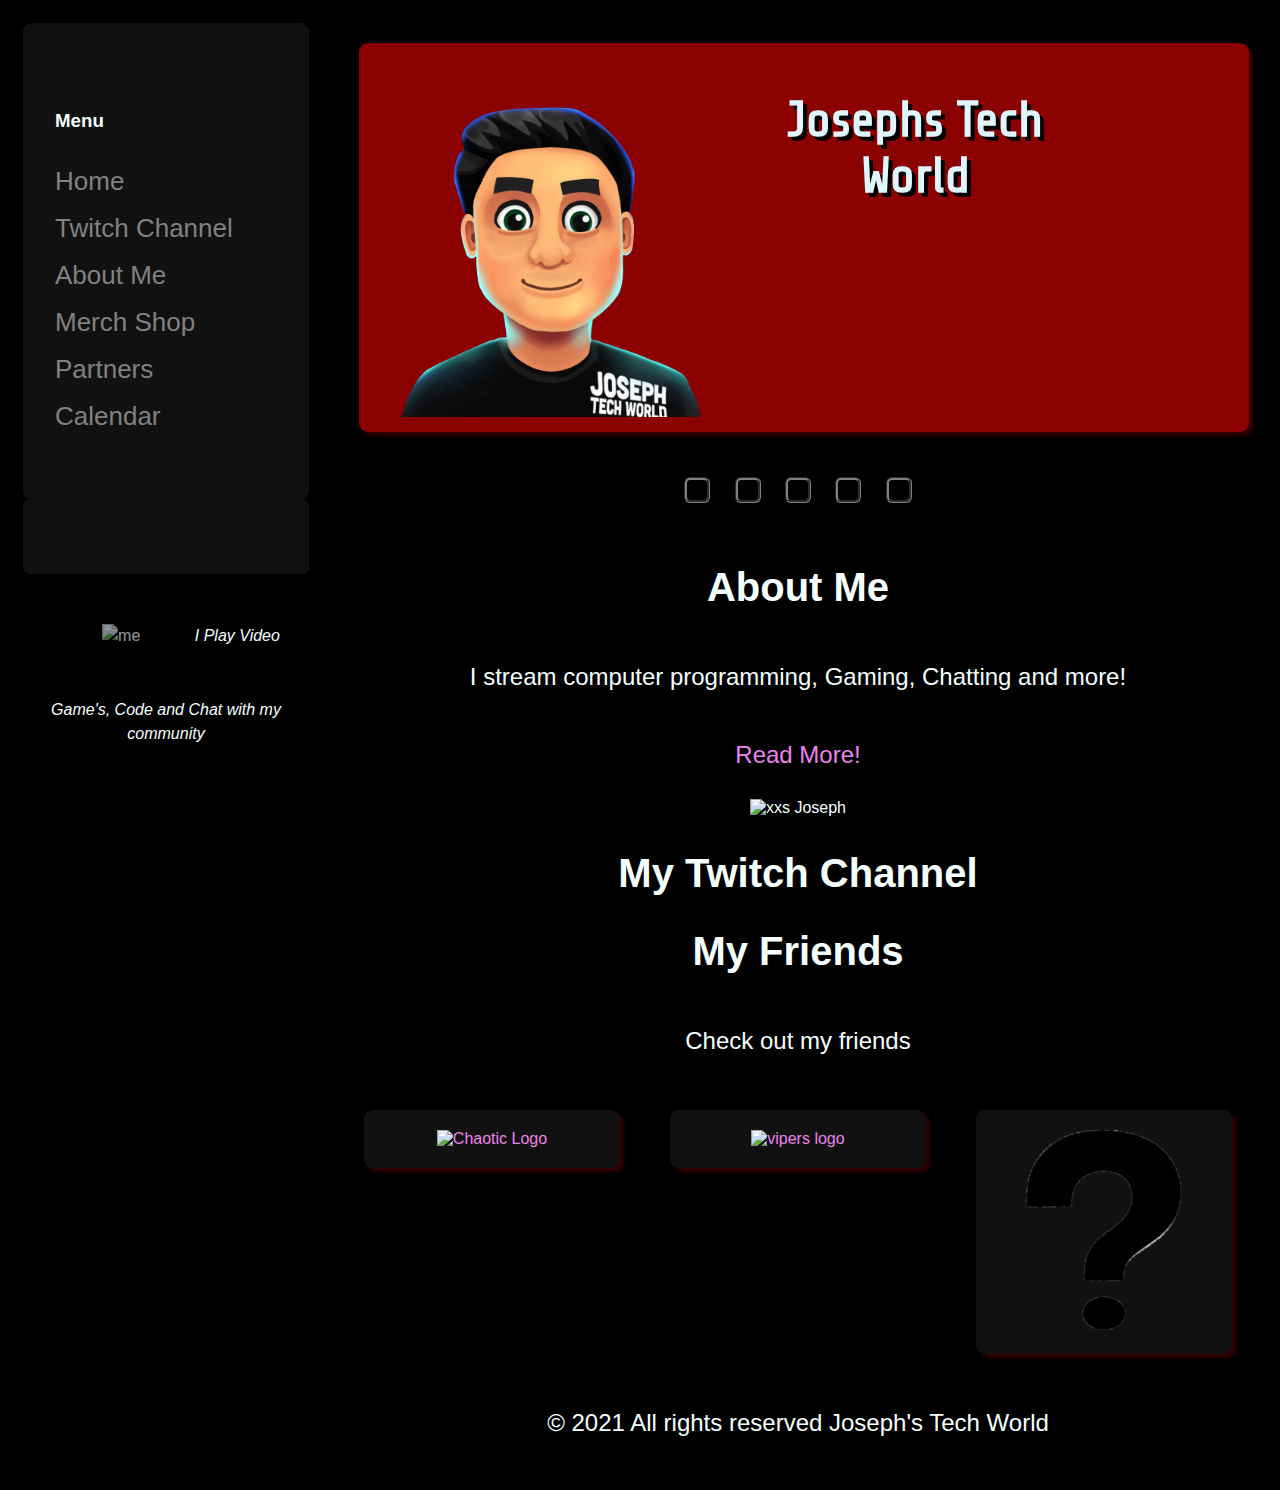
==== index.html @ 3f1616d2 "Update index.html" ====
<!DOCTYPE html>
<html>
<!-- Page Head: Contains information for the web browser to read -->
<head>
   <meta name='viewport' content='width=device-width, initial-scale=1.0'>
   <meta charset="UTF-8">
  <!-- Title: Max 50-60 character including spaces -->
  <title>Josephs Tech World | Official Site</title>
  <meta name="keywords" content="linux, open source, streamer, twitch, josephs tech world, linux streamer, open source streamer, twitch linux streamer">
  <!-- Page Description: Recommended length is 50–160 character -->
  <meta name="description" content="Joseph Stream's Games and other things!">
  <!-- CSS Links -->
  <!-- Our CSS File --><link rel='stylesheet' type='text/css' href='style.css'>
  <!-- Snow CSS File --><link href="snow.css" rel="stylesheet">
  <!-- Font Awesome Library --><link rel="stylesheet" href="https://use.fontawesome.com/releases/v5.2.0/css/all.css" integrity="sha384-hWVjflwFxL6sNzntih27bfxkr27PmbbK/iSvJ+a4+0owXq79v+lsFkW54bOGbiDQ" crossorigin="anonymous">
  <!-- Google Font Link-->  <link href="https://fonts.googleapis.com/css?family=Share+Tech&display=swap" rel="stylesheet">
  <link rel="shortcut icon" type="image/x-icon" href="/favicon.ico"/>
</head>
  <!-- Page Body: Contains information to display to site users and JavaScript -->
  <body>
    <!-- Row 1 -->
    <div class="row">
      <div id="menu" class="col-3">
        <!-- Side Navigation Container -->
        <div class="sidenav" id="sidenav">
          <!-- Side Navigation Heading -->
          <h3>Menu</h3>
          <!-- Side Navigation Links -->
          <a href="/index">Home</a>
          <a href="https://www.twitch.tv/josephstechworld" target="blank">Twitch Channel</a>
          <a href="/about">About Me</a>
          <a href="https://streamlabs.com/josephstechworld/merch" target="blank">Merch Shop</a>
          <a href="/partners">Partners</a>
          <a href="/calendar">Calendar</a>
        </div>
        <!-- Image Link Under the Sidebar (Desktop Only) -->
        <div class="side-images" align="center">
          <a href="https://streamlabs.com/josephstechworld/tip" target="blank"><img src="media/twitch-donations.gif" alt="" /></a>
        </div>
        <!-- Picture of me in the sidebar (Desktop Only) -->
        <div class="for-me" align="center">
            <img class="me" src="media/joseph-small.png" alt="me"/>
            <i>I Play Video Game's, Code and Chat with my community</i>
          </div>
      </div>
      <!-- Main Content Area-->
      <div id="main-content" class="col-9">
        <!-- Header Container -->
          <div class="row header">
            <div class="col-5">
              <!-- Mobile Hamburger Menu Icon (Mobile Only) -->
              <button onclick="mobileMenu" id="menu-link" class="mobile-menu"><i class="fas fa-bars"></i></button>
              <!-- Mobile Menu Container -->
              <div id="menu-display"></div>
              <!-- Top Logo -->
              <img class="logo" src="media/joseph-logo1.png" alt="Josephs Tech World Twitch Channel"/>
            </div>
            <div class="col-5">
              <!-- Main Page Heading -->
              <h1>Josephs Tech World </h1>
            </div>
           </div>
           <!-- Social Links Container -->
           <div class="row social" align="center">
              <a target = 'blank' href = 'https://www.twitch.tv/josephstechworld'><i class="fab fa-twitch"></i></a>
              <a target = 'blank' href = 'https://www.youtube.com/channel/UCculIoE8pk-HkGdLttf3H-w'><i class="fab fa-youtube"></i></a>
              <a target = 'blank' href='https://twitter.com/josephstech' ><i class="fab fa-twitter"></i></a>
              <a target = 'blank' href='https://www.instagram.com/josephstechworld'><i class='fab fa-instagram'></i></a>
              <a href="https://discord.gg/3kVEyzeX8T" target="blank"><i class="fab fa-discord"></i></a>
            </div>
            <!-- Section Heading-->
        <!--    <h2>Stream Schedule</h2>
            <div class="row" align="center">
              <div class="col-6">
                <div class="schedule">
                  <p>
                    Tuesdays <br>
                    12:00 - 4:00 PM EST <br>
                     17:00 - 21:00 UTC
                  </p>
                </div>
              </div>
              <div class="col-6">
                  <div class="schedule">
                    <p>
                      Thursdays<br>
                       12:00 - 4:00 PM EST <br>
                       17:00 - 21:00 UTC 
                    </p>
                  </div>
              </div>
            </div>  -->
         <!-- Snow -->
<style>
/* customizable snowflake styling */
.snowflake {
  color: #fff;
  font-size: 1em;
  font-family: Arial, sans-serif;
  text-shadow: 0 0 5px #000;
}

@-webkit-keyframes snowflakes-fall{0%{top:-10%}100%{top:100%}}@-webkit-keyframes snowflakes-shake{0%,100%{-webkit-transform:translateX(0);transform:translateX(0)}50%{-webkit-transform:translateX(80px);transform:translateX(80px)}}@keyframes snowflakes-fall{0%{top:-10%}100%{top:100%}}@keyframes snowflakes-shake{0%,100%{transform:translateX(0)}50%{transform:translateX(80px)}}.snowflake{position:fixed;top:-10%;z-index:9999;-webkit-user-select:none;-moz-user-select:none;-ms-user-select:none;user-select:none;cursor:default;-webkit-animation-name:snowflakes-fall,snowflakes-shake;-webkit-animation-duration:10s,3s;-webkit-animation-timing-function:linear,ease-in-out;-webkit-animation-iteration-count:infinite,infinite;-webkit-animation-play-state:running,running;animation-name:snowflakes-fall,snowflakes-shake;animation-duration:10s,3s;animation-timing-function:linear,ease-in-out;animation-iteration-count:infinite,infinite;animation-play-state:running,running}.snowflake:nth-of-type(0){left:1%;-webkit-animation-delay:0s,0s;animation-delay:0s,0s}.snowflake:nth-of-type(1){left:10%;-webkit-animation-delay:1s,1s;animation-delay:1s,1s}.snowflake:nth-of-type(2){left:20%;-webkit-animation-delay:6s,.5s;animation-delay:6s,.5s}.snowflake:nth-of-type(3){left:30%;-webkit-animation-delay:4s,2s;animation-delay:4s,2s}.snowflake:nth-of-type(4){left:40%;-webkit-animation-delay:2s,2s;animation-delay:2s,2s}.snowflake:nth-of-type(5){left:50%;-webkit-animation-delay:8s,3s;animation-delay:8s,3s}.snowflake:nth-of-type(6){left:60%;-webkit-animation-delay:6s,2s;animation-delay:6s,2s}.snowflake:nth-of-type(7){left:70%;-webkit-animation-delay:2.5s,1s;animation-delay:2.5s,1s}.snowflake:nth-of-type(8){left:80%;-webkit-animation-delay:1s,0s;animation-delay:1s,0s}.snowflake:nth-of-type(9){left:90%;-webkit-animation-delay:3s,1.5s;animation-delay:3s,1.5s}.snowflake:nth-of-type(10){left:25%;-webkit-animation-delay:2s,0s;animation-delay:2s,0s}.snowflake:nth-of-type(11){left:65%;-webkit-animation-delay:4s,2.5s;animation-delay:4s,2.5s}
</style>
<div class="snowflakes" aria-hidden="true">
  <div class="snowflake">
  ❅
  </div>
  <div class="snowflake">
  ❆
  </div>
  <div class="snowflake">
  ❅
  </div>
  <div class="snowflake">
  ❆
  </div>
  <div class="snowflake">
  ❅
  </div>
  <div class="snowflake">
  ❆
  </div>
  <div class="snowflake">
    ❅
  </div>
  <div class="snowflake">
    ❆
  </div>
  <div class="snowflake">
    ❅
  </div>
  <div class="snowflake">
    ❆
  </div>
  <div class="snowflake">
    ❅
  </div>
  <div class="snowflake">
    ❆
  </div>
</div>
         
         <!-- About Me-->
            <div class="row" align="center">
              <h2>About Me</h2>
              <p>I stream computer programming, Gaming, Chatting and more!</p>
              <p><a href="/about">Read More!</a></p>
              <img src="media/joseph-small.png" alt="xxs Joseph"/>
            </div>
            <!-- Twitch Channel Embedded-->
            <div class="row" align="center">
              <h2>My Twitch Channel</h2>
              <!-- Add a placeholder for the Twitch embed -->
               <div id="twitch-embed"></div>

               <!-- Load the Twitch embed script -->
               <script src="https://embed.twitch.tv/embed/v1.js"></script>

               <!-- Create a Twitch.Embed object that will render within the "twitch-embed" root element. -->
               <script type="text/javascript">
                 new Twitch.Embed("twitch-embed", {
                   width: "100%",
                   height: 480,
                   channel: "josephstechworld",
                   autoplay: false,
                   muted: true
                 });
               </script>
               <!-- More Embed Options: https://dev.twitch.tv/docs/embed/ -->

               <!-- Fellow Friends and Streamers-->
           <h2>My Friends</h2>
               <p>Check out my friends</p>
               <div class="row" align="center">
                 <!-- Chaotic-->
                 <div class="col-4">
                   <div class="schedule">
                     <a href="https://youtube.com/ChaoticKiller" target="blank">
                       <img src="media/chaotic-logo2.png" alt="Chaotic Logo"/>
                     </a>
                   </div>
                 </div>
                 <!-- Viper-->
                 <div class="col-4">
                   <div class="schedule">
                     <a href="https://www.twitch.tv/vipergaming77_" target="blank">
                       <img src="media/viper-logo4.png" alt="vipers logo"/>
                     </a>
                   </div>
                 </div>
                 <!-- Placeholder-->
                 <div class="col-4">
                   <div class="schedule">
                     <a href="https://www.twitch.tv/silhouettehellz" target="blank">
                       <img src="media/question1.png" alt="Hellz Logo"/>
                     </a>
                   </div>
                 </div>
               </div>
            </div>
            <!-- Footer with copyright-->
            <footer>
          <p>© 2021 All rights reserved Joseph's Tech World</p>
            </footer>
        </div>
      </div>
      <!-- Link JavaScript -->
      <script language="JavaScript" src="main.js"></script>
      <!-- Insert Google Analytics Font Here-->
  </body>
</html>
---- style.css ----
/* Responsive CSS Starts Here */
                /* All elements width includes borders and padding*/
                * {
                    box-sizing: border-box;
                }

                /* Rows*/
                .row::after {
                    content: "";
                    clear: both;
                    display: table;
                }

                /* Classes containing "col-"*/
                [class*="col-"] {
                    float: left;
                    padding: 15px;
                }

                /* Column width for small devices (i.e. smart phones)*/
                [class*="col-"] {
                    width: 100%;
                }

                /* Column width for large devices (i.e. computers)*/
                @media only screen and (min-width: 768px) {
                    .col-1 {width: 8.33%;}
                    .col-2 {width: 16.66%;}
                    .col-3 {width: 25%;}
                    .col-4 {width: 33.33%;}
                    .col-5 {width: 41.66%;}
                    .col-6 {width: 50%;}
                    .col-7 {width: 58.33%;}
                    .col-8 {width: 66.66%;}
                    .col-9 {width: 75%;}
                    .col-10 {width: 83.33%;}
                    .col-11 {width: 91.66%;}
                    .col-12 {width: 100%;}
                }

                  /* Column width for large devices (i.e. tablets)*/
                  @media only screen and (min-width: 600px) {
                    .col-t-1 {width: 8.33%;}
                    .col-t-2 {width: 16.66%;}
                    .col-t-3 {width: 25%;}
                    .col-t-4 {width: 33.33%;}
                    .col-t-5 {width: 41.66%;}
                    .col-t-6 {width: 50%;}
                    .col-t-7 {width: 58.33%;}
                    .col-t-8 {width: 66.66%;}
                    .col-t-9 {width: 75%;}
                    .col-t-10 {width: 83.33%;}
                    .col-t-11 {width: 91.66%;}
                    .col-t-12 {width: 100%;}
                }
                /* Responsive CSS Ends Here */

                /* Background Color | To add an image to your background:
                https://www.codingcommanders.com/htmlMatFiles/bImageC.php */
                body {
                  background-color: black;
                  /* Default text color */
                  color: #F4FFFE;
                  /* Default Font */
                  font-family: "Lato", sans-serif;
                  height: 100%;

                }

                /* general link formate*/
                a {
                  text-decoration: none;
                  color: violet;
                }

                a:hover {
                  color: purple;
                }

                /* Side Navigation Container */
                .sidenav {
                  background-color: #111;
                  padding-top: 60px;
                  padding-bottom: 60PX;
                  height: 100%;
                  border-radius: 9px;
                }

                /* Side Navigation Links */
                .sidenav a {
                  display: block;
                  color: #818181;
                  padding: 8px 8px 8px 32px;
                  font-size: 26px;
                  border-radius: 6px;
                }

                /* When mouse hover on links in side Navigation */
                .sidenav a:hover {
                  background-color: darkred;
                  color: white;
                  -webkit-transition: background-color 0.6s ease-out, color 0.6s ease-out;
                  -moz-transition: background-color 0.6s ease-out, color 0.6s ease-out;
                  -o-transition: background-color 0.6s ease-out, color 0.6s ease-out;
                  transition: background-color 0.6s ease-out, color 0.6s ease-out;
                }

                /* Side Navigation Heading */
                .sidenav h3 {
                  padding: 8px 8px 8px 32px;
                }

                /* Header Container */
                .header{
                   border-radius: 6px;
                   width: 97%;
                   margin: 20px;
                   box-shadow: 4px 4px 3.5px rgba(100,0,0,.5);
                   border-radius: 9px;
                   border-color: rbg(40,80,40);
                   border-width: 1px;
                   border-radius: 9px;
                   background: linear-gradient(to right, rgbargb(132,0,0), rgb(0,35,88));
                   background-color: darkred;
                   overflow: auto;
                }

                /* top logo */
                .logo {
                  max-width: 100%;
                  display: block;
                  margin-left: auto;
                  margin-right: auto;
                }

                /* Main Page Heading */
                h1 {
                  color: rgb(223,246,255);
                  text-align: center;
                  display: block;
                  margin-left: auto;
                  margin-right: auto;
                  font-family: 'Share Tech', sans-serif;
                  text-shadow: 4px 4px black;
                  font-size: 50px;
                }

                /* Smaller h1 heading on small devices */
                @media only screen and (max-width: 768px) {
                  h1 {font-size: 32px; margin-top: 0px;}
                }

                /* Social Media Links Container */
                .social {
                  padding: 15px;
                  margin: 5px;
                  border-radius: 6px;
                  position: relative;
                  overflow: hidden;
                }

                /* Social Media Links*/
                .social a{
                  font-size: 30px;
                  color: #F4FFFE;
                  border-style: groove;
                  border-color: grey;
                  padding: 10px;
                  margin: 10px;
                  border-radius: 6px;
                  display: inline-block
                }

                /* Social Media Links on mouse hover */
                .social a:hover {
                  background-color: darkred;
                  color: white;
                  -webkit-transition: background-color 0.6s ease-out, color 0.6s ease-out;
                  -moz-transition: background-color 0.6s ease-out, color 0.6s ease-out;
                  -o-transition: background-color 0.6s ease-out, color 0.6s ease-out;
                  transition: background-color 0.6s ease-out, color 0.6s ease-out;
                }

                /* Mobile Menu Container */
                .mobile-menu {
                  visibility: hidden;
                }

                /* Switch to hamburger menu on small devices */
                @media only screen and ( max-width:768px) {
                  .mobile-menu {visibility: visible;}
                  #menu {display: none;}
                  #menu-display {display: block;   transition: .6s;}
                  .sidenav {background-color: rgb(52,26,35,.5); }
                }

                .schedule {
                  border-radius: 9px;
                  box-shadow: 4px 4px 3.5px rgba(100,0,0,.5);
                  background-color: #111;
                  padding: 20px;
                  margin: 10px;
                  font-style: helvetica, arial, monospace;
                }

                .schedule p {
                  color: white;
                  line-height: 2;
                  font-size: 20px;
                }

                p {
                  font-size: 24px;
                  font-style: helvetica, arial, monospace;
                  margin: 10px;
                  padding: 10px;
                  line-height: 2;
                }

                h2 {
                  text-align: center;
                  font-size: 40px;
                }

                .side-images {
                  background-color: #111;
                  border-radius: 6px;
                }

                .side-images img {
                  padding: 15px;
                  margin: 20px;
                  border-radius: 9px;
                  width: 50%;
                }

                .side-images img:hover {
                  opacity: 50%;
                  -webkit-transition: opacity 0.6s ease-out;
                  -moz-transition: opacity 0.6s ease-out;
                  -o-transition: opacity 0.6s ease-out;
                  transition: opacity 0.6s ease-out;
                }

                #menu {
                  height: 100%;

                }

                .schedule a:hover {
                  opacity: 50%;
                  -webkit-transition: opacity 0.6s ease-out;
                  -moz-transition: opacity 0.6s ease-out;
                  -o-transition: opacity 0.6s ease-out;
                  transition: opacity 0.6s ease-out;
                }

                img.me {
                  padding: 25px;
                  margin: 25px;
                  border-radius: 9px;
                  max-width: 100%;
                  height: auto;
                  opacity: .6;
                }

                footer  {
                  text-align: center;
                }

                .for-me {
                  line-height: 1.5;
                }

                .red {
                  color: red;
                }

                .yellow {
                  color: yellow;
                }

                .credits {
                  font-size: 20px;
                  line-height: 2;
                }

                .green {
                  color: green;
                }
/*snow */
<style>
/* customizable snowflake styling */
.snowflake {
  color: #fff;
  font-size: 1em;
  font-family: Arial, sans-serif;
  text-shadow: 0 0 5px #000;
}

@-webkit-keyframes snowflakes-fall{0%{top:-10%}100%{top:100%}}@-webkit-keyframes snowflakes-shake{0%,100%{-webkit-transform:translateX(0);transform:translateX(0)}50%{-webkit-transform:translateX(80px);transform:translateX(80px)}}@keyframes snowflakes-fall{0%{top:-10%}100%{top:100%}}@keyframes snowflakes-shake{0%,100%{transform:translateX(0)}50%{transform:translateX(80px)}}.snowflake{position:fixed;top:-10%;z-index:9999;-webkit-user-select:none;-moz-user-select:none;-ms-user-select:none;user-select:none;cursor:default;-webkit-animation-name:snowflakes-fall,snowflakes-shake;-webkit-animation-duration:10s,3s;-webkit-animation-timing-function:linear,ease-in-out;-webkit-animation-iteration-count:infinite,infinite;-webkit-animation-play-state:running,running;animation-name:snowflakes-fall,snowflakes-shake;animation-duration:10s,3s;animation-timing-function:linear,ease-in-out;animation-iteration-count:infinite,infinite;animation-play-state:running,running}.snowflake:nth-of-type(0){left:1%;-webkit-animation-delay:0s,0s;animation-delay:0s,0s}.snowflake:nth-of-type(1){left:10%;-webkit-animation-delay:1s,1s;animation-delay:1s,1s}.snowflake:nth-of-type(2){left:20%;-webkit-animation-delay:6s,.5s;animation-delay:6s,.5s}.snowflake:nth-of-type(3){left:30%;-webkit-animation-delay:4s,2s;animation-delay:4s,2s}.snowflake:nth-of-type(4){left:40%;-webkit-animation-delay:2s,2s;animation-delay:2s,2s}.snowflake:nth-of-type(5){left:50%;-webkit-animation-delay:8s,3s;animation-delay:8s,3s}.snowflake:nth-of-type(6){left:60%;-webkit-animation-delay:6s,2s;animation-delay:6s,2s}.snowflake:nth-of-type(7){left:70%;-webkit-animation-delay:2.5s,1s;animation-delay:2.5s,1s}.snowflake:nth-of-type(8){left:80%;-webkit-animation-delay:1s,0s;animation-delay:1s,0s}.snowflake:nth-of-type(9){left:90%;-webkit-animation-delay:3s,1.5s;animation-delay:3s,1.5s}.snowflake:nth-of-type(10){left:25%;-webkit-animation-delay:2s,0s;animation-delay:2s,0s}.snowflake:nth-of-type(11){left:65%;-webkit-animation-delay:4s,2.5s;animation-delay:4s,2.5s}
</style>
<div class="snowflakes" aria-hidden="true">
  <div class="snowflake">
  ❅
  </div>
  <div class="snowflake">
  ❆
  </div>
  <div class="snowflake">
  ❅
  </div>
  <div class="snowflake">
  ❆
  </div>
  <div class="snowflake">
  ❅
  </div>
  <div class="snowflake">
  ❆
  </div>
  <div class="snowflake">
    ❅
  </div>
  <div class="snowflake">
    ❆
  </div>
  <div class="snowflake">
    ❅
  </div>
  <div class="snowflake">
    ❆
  </div>
  <div class="snowflake">
    ❅
  </div>
  <div class="snowflake">
    ❆
  </div>
</div>
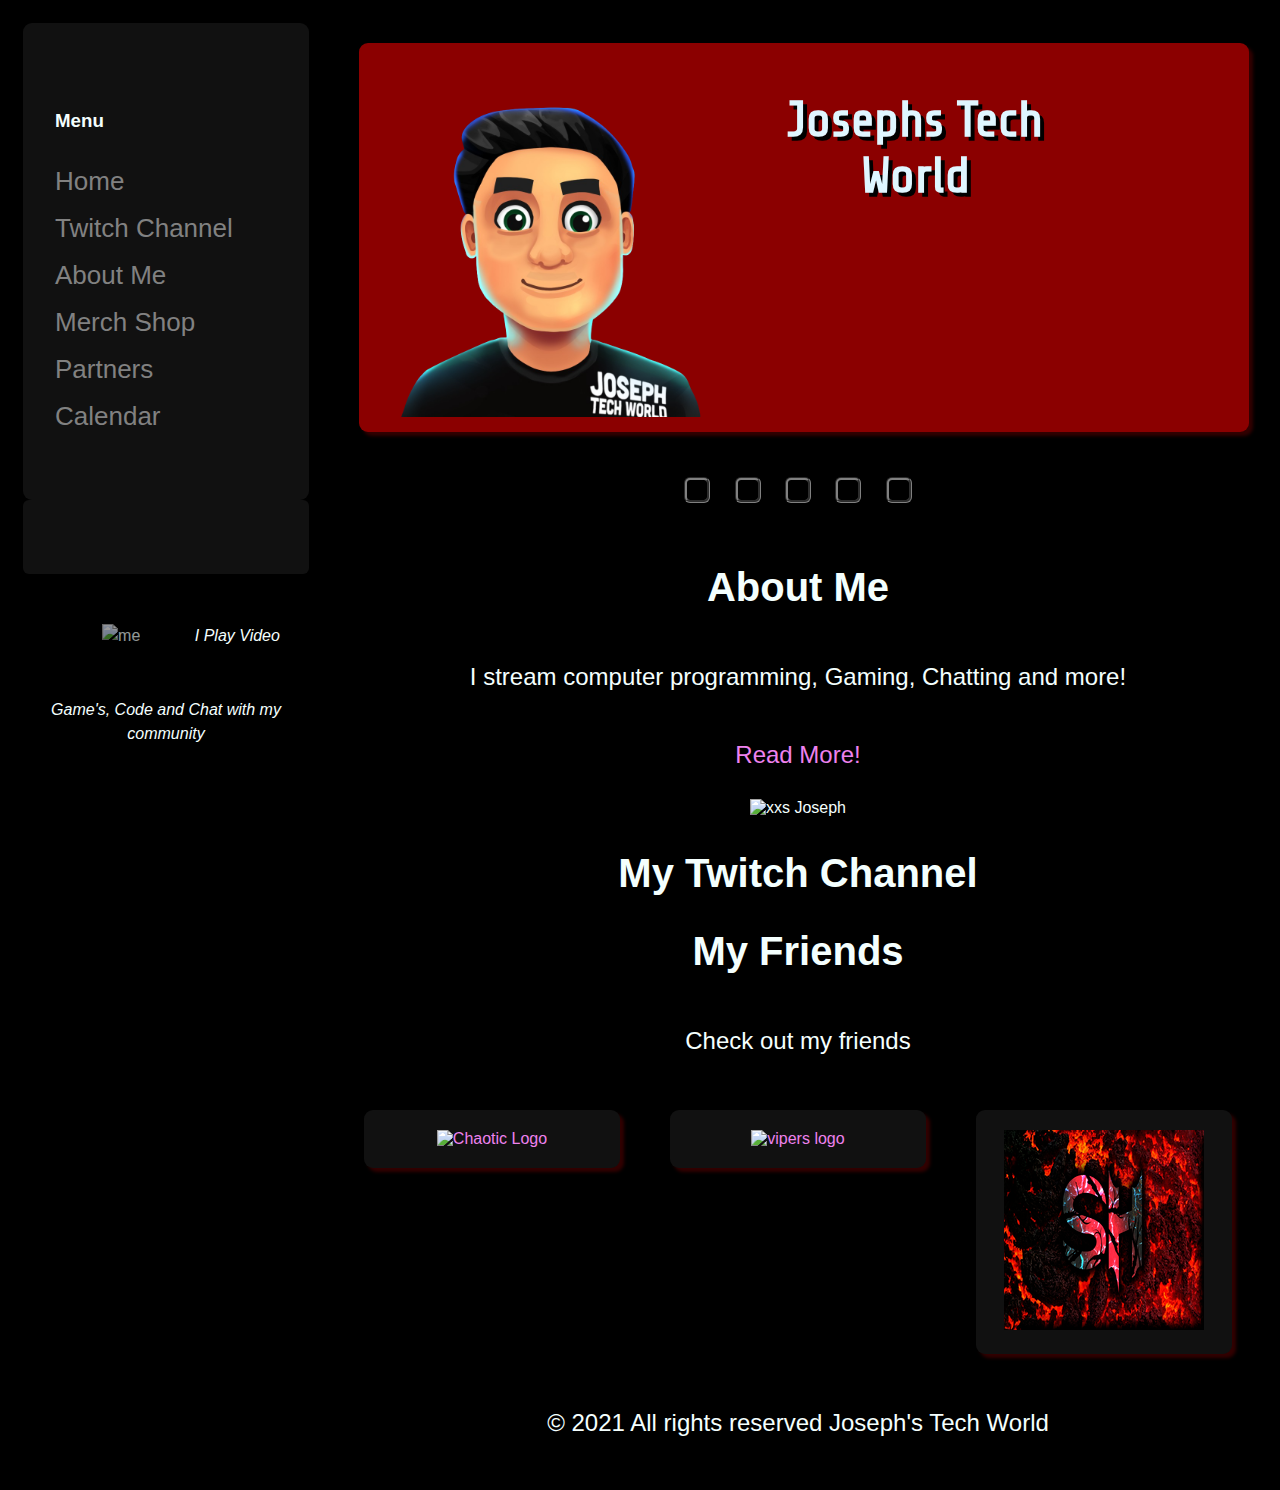
==== commit 2f5d3455: "Update index.html" ====
--- a/index.html
+++ b/index.html
@@ -193,7 +193,7 @@
                  <div class="col-4">
                    <div class="schedule">
                      <a href="https://www.twitch.tv/silhouettehellz" target="blank">
-                       <img src="media/question1.png" alt="Hellz Logo"/>
+                       <img src="media/hellz.png" alt="Hellz Logo"/>
                      </a>
                    </div>
                  </div>
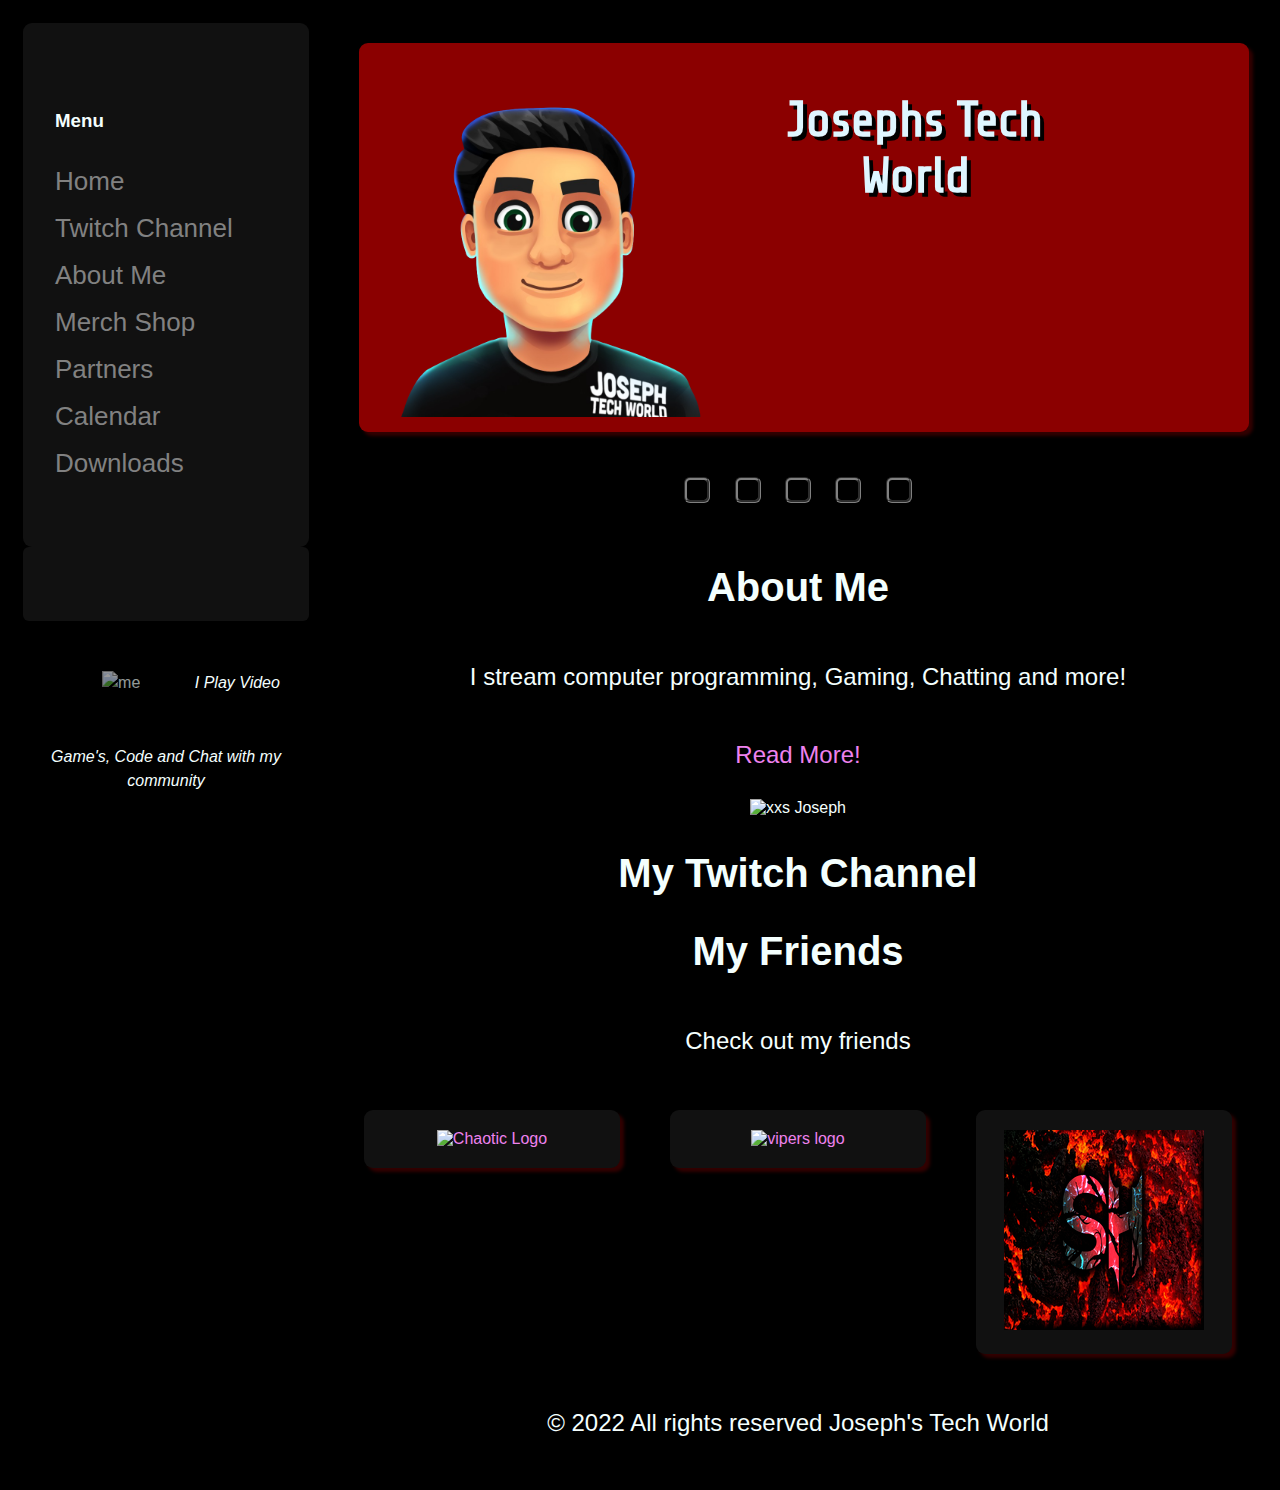
==== commit 1a2de3ed: "Update index.html" ====
--- a/index.html
+++ b/index.html
@@ -32,6 +32,8 @@
           <a href="https://streamlabs.com/josephstechworld/merch" target="blank">Merch Shop</a>
           <a href="/partners">Partners</a>
           <a href="/calendar">Calendar</a>
+          <a href="/downloads">Downloads</a>
+
         </div>
         <!-- Image Link Under the Sidebar (Desktop Only) -->
         <div class="side-images" align="center">
@@ -189,7 +191,7 @@
                      </a>
                    </div>
                  </div>
-                 <!-- Placeholder-->
+                 <!-- Hellz-->
                  <div class="col-4">
                    <div class="schedule">
                      <a href="https://www.twitch.tv/silhouettehellz" target="blank">
@@ -201,7 +203,7 @@
             </div>
             <!-- Footer with copyright-->
             <footer>
-          <p>© 2021 All rights reserved Joseph's Tech World</p>
+          <p>© 2022 All rights reserved Joseph's Tech World</p>
             </footer>
         </div>
       </div>
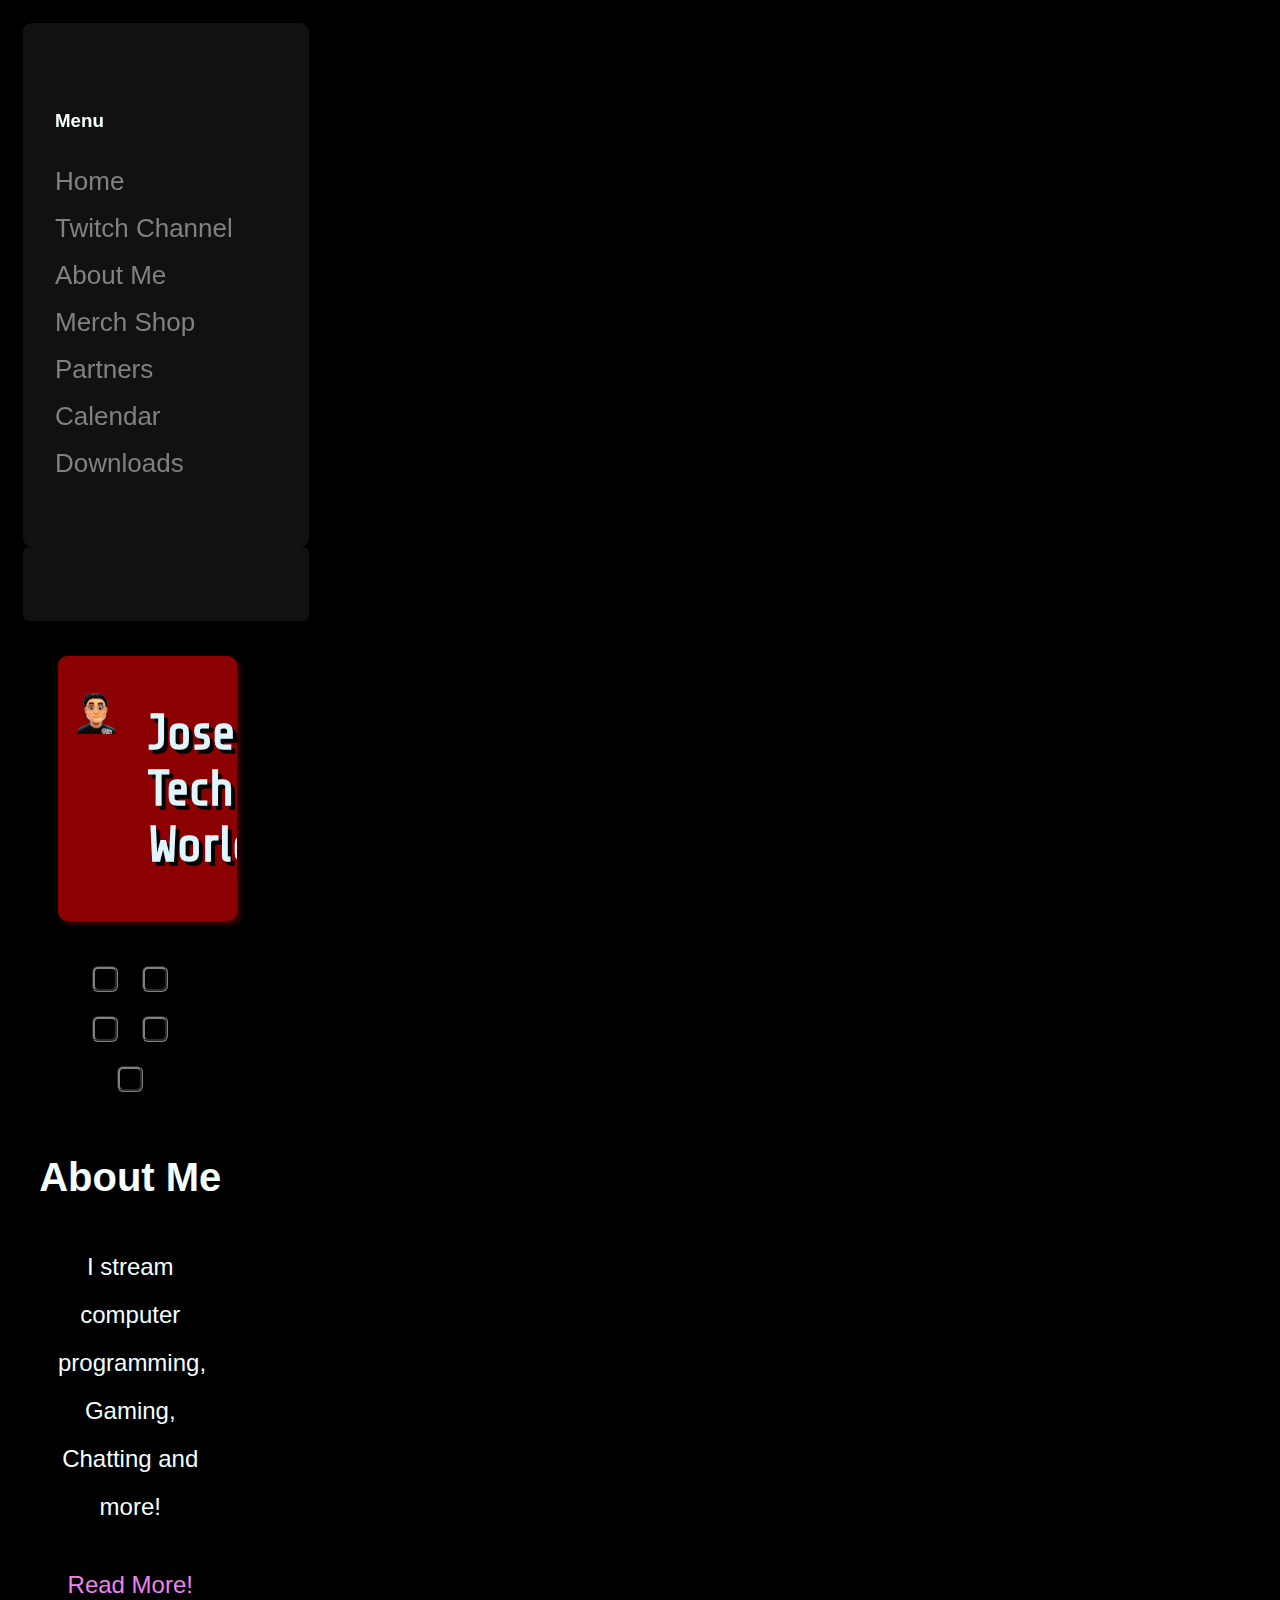
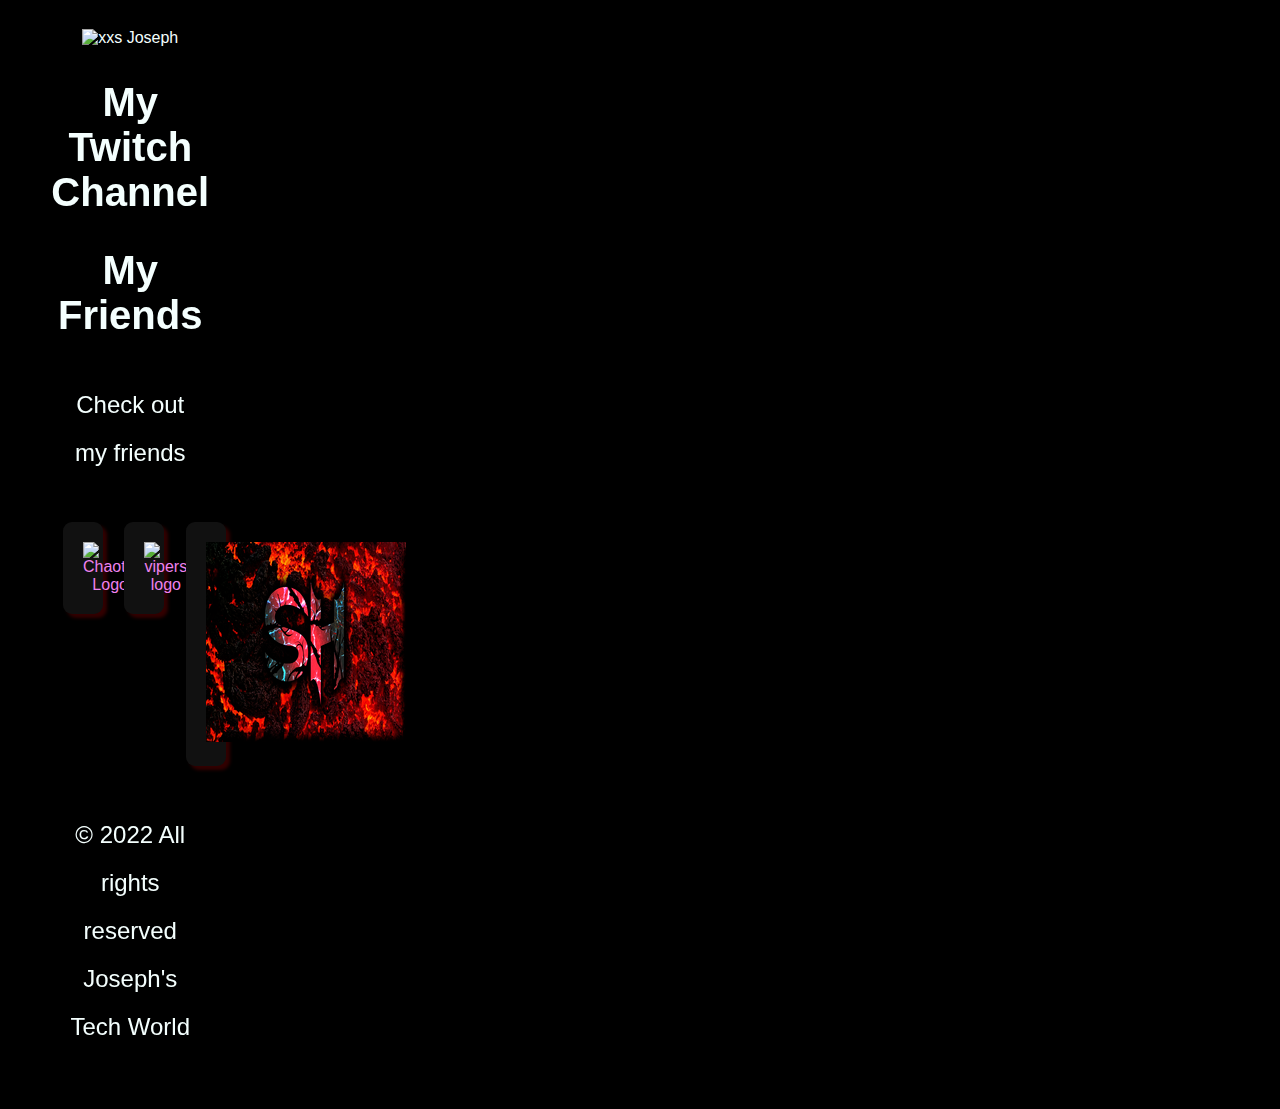
==== commit c1fa6156: "Update index.html" ====
--- a/index.html
+++ b/index.html
@@ -11,7 +11,6 @@
   <meta name="description" content="Joseph Stream's Games and other things!">
   <!-- CSS Links -->
   <!-- Our CSS File --><link rel='stylesheet' type='text/css' href='style.css'>
-  <!-- Snow CSS File --><link href="snow.css" rel="stylesheet">
   <!-- Font Awesome Library --><link rel="stylesheet" href="https://use.fontawesome.com/releases/v5.2.0/css/all.css" integrity="sha384-hWVjflwFxL6sNzntih27bfxkr27PmbbK/iSvJ+a4+0owXq79v+lsFkW54bOGbiDQ" crossorigin="anonymous">
   <!-- Google Font Link-->  <link href="https://fonts.googleapis.com/css?family=Share+Tech&display=swap" rel="stylesheet">
   <link rel="shortcut icon" type="image/x-icon" href="/favicon.ico"/>
@@ -39,12 +38,6 @@
         <div class="side-images" align="center">
           <a href="https://streamlabs.com/josephstechworld/tip" target="blank"><img src="media/twitch-donations.gif" alt="" /></a>
         </div>
-        <!-- Picture of me in the sidebar (Desktop Only) -->
-        <div class="for-me" align="center">
-            <img class="me" src="media/joseph-small.png" alt="me"/>
-            <i>I Play Video Game's, Code and Chat with my community</i>
-          </div>
-      </div>
       <!-- Main Content Area-->
       <div id="main-content" class="col-9">
         <!-- Header Container -->
@@ -91,58 +84,7 @@
                     </p>
                   </div>
               </div>
-            </div>  -->
-         <!-- Snow -->
-<style>
-/* customizable snowflake styling */
-.snowflake {
-  color: #fff;
-  font-size: 1em;
-  font-family: Arial, sans-serif;
-  text-shadow: 0 0 5px #000;
-}
-
-@-webkit-keyframes snowflakes-fall{0%{top:-10%}100%{top:100%}}@-webkit-keyframes snowflakes-shake{0%,100%{-webkit-transform:translateX(0);transform:translateX(0)}50%{-webkit-transform:translateX(80px);transform:translateX(80px)}}@keyframes snowflakes-fall{0%{top:-10%}100%{top:100%}}@keyframes snowflakes-shake{0%,100%{transform:translateX(0)}50%{transform:translateX(80px)}}.snowflake{position:fixed;top:-10%;z-index:9999;-webkit-user-select:none;-moz-user-select:none;-ms-user-select:none;user-select:none;cursor:default;-webkit-animation-name:snowflakes-fall,snowflakes-shake;-webkit-animation-duration:10s,3s;-webkit-animation-timing-function:linear,ease-in-out;-webkit-animation-iteration-count:infinite,infinite;-webkit-animation-play-state:running,running;animation-name:snowflakes-fall,snowflakes-shake;animation-duration:10s,3s;animation-timing-function:linear,ease-in-out;animation-iteration-count:infinite,infinite;animation-play-state:running,running}.snowflake:nth-of-type(0){left:1%;-webkit-animation-delay:0s,0s;animation-delay:0s,0s}.snowflake:nth-of-type(1){left:10%;-webkit-animation-delay:1s,1s;animation-delay:1s,1s}.snowflake:nth-of-type(2){left:20%;-webkit-animation-delay:6s,.5s;animation-delay:6s,.5s}.snowflake:nth-of-type(3){left:30%;-webkit-animation-delay:4s,2s;animation-delay:4s,2s}.snowflake:nth-of-type(4){left:40%;-webkit-animation-delay:2s,2s;animation-delay:2s,2s}.snowflake:nth-of-type(5){left:50%;-webkit-animation-delay:8s,3s;animation-delay:8s,3s}.snowflake:nth-of-type(6){left:60%;-webkit-animation-delay:6s,2s;animation-delay:6s,2s}.snowflake:nth-of-type(7){left:70%;-webkit-animation-delay:2.5s,1s;animation-delay:2.5s,1s}.snowflake:nth-of-type(8){left:80%;-webkit-animation-delay:1s,0s;animation-delay:1s,0s}.snowflake:nth-of-type(9){left:90%;-webkit-animation-delay:3s,1.5s;animation-delay:3s,1.5s}.snowflake:nth-of-type(10){left:25%;-webkit-animation-delay:2s,0s;animation-delay:2s,0s}.snowflake:nth-of-type(11){left:65%;-webkit-animation-delay:4s,2.5s;animation-delay:4s,2.5s}
-</style>
-<div class="snowflakes" aria-hidden="true">
-  <div class="snowflake">
-  ❅
-  </div>
-  <div class="snowflake">
-  ❆
-  </div>
-  <div class="snowflake">
-  ❅
-  </div>
-  <div class="snowflake">
-  ❆
-  </div>
-  <div class="snowflake">
-  ❅
-  </div>
-  <div class="snowflake">
-  ❆
-  </div>
-  <div class="snowflake">
-    ❅
-  </div>
-  <div class="snowflake">
-    ❆
-  </div>
-  <div class="snowflake">
-    ❅
-  </div>
-  <div class="snowflake">
-    ❆
-  </div>
-  <div class="snowflake">
-    ❅
-  </div>
-  <div class="snowflake">
-    ❆
-  </div>
-</div>
-         
+            </div>  -->         
          <!-- About Me-->
             <div class="row" align="center">
               <h2>About Me</h2>
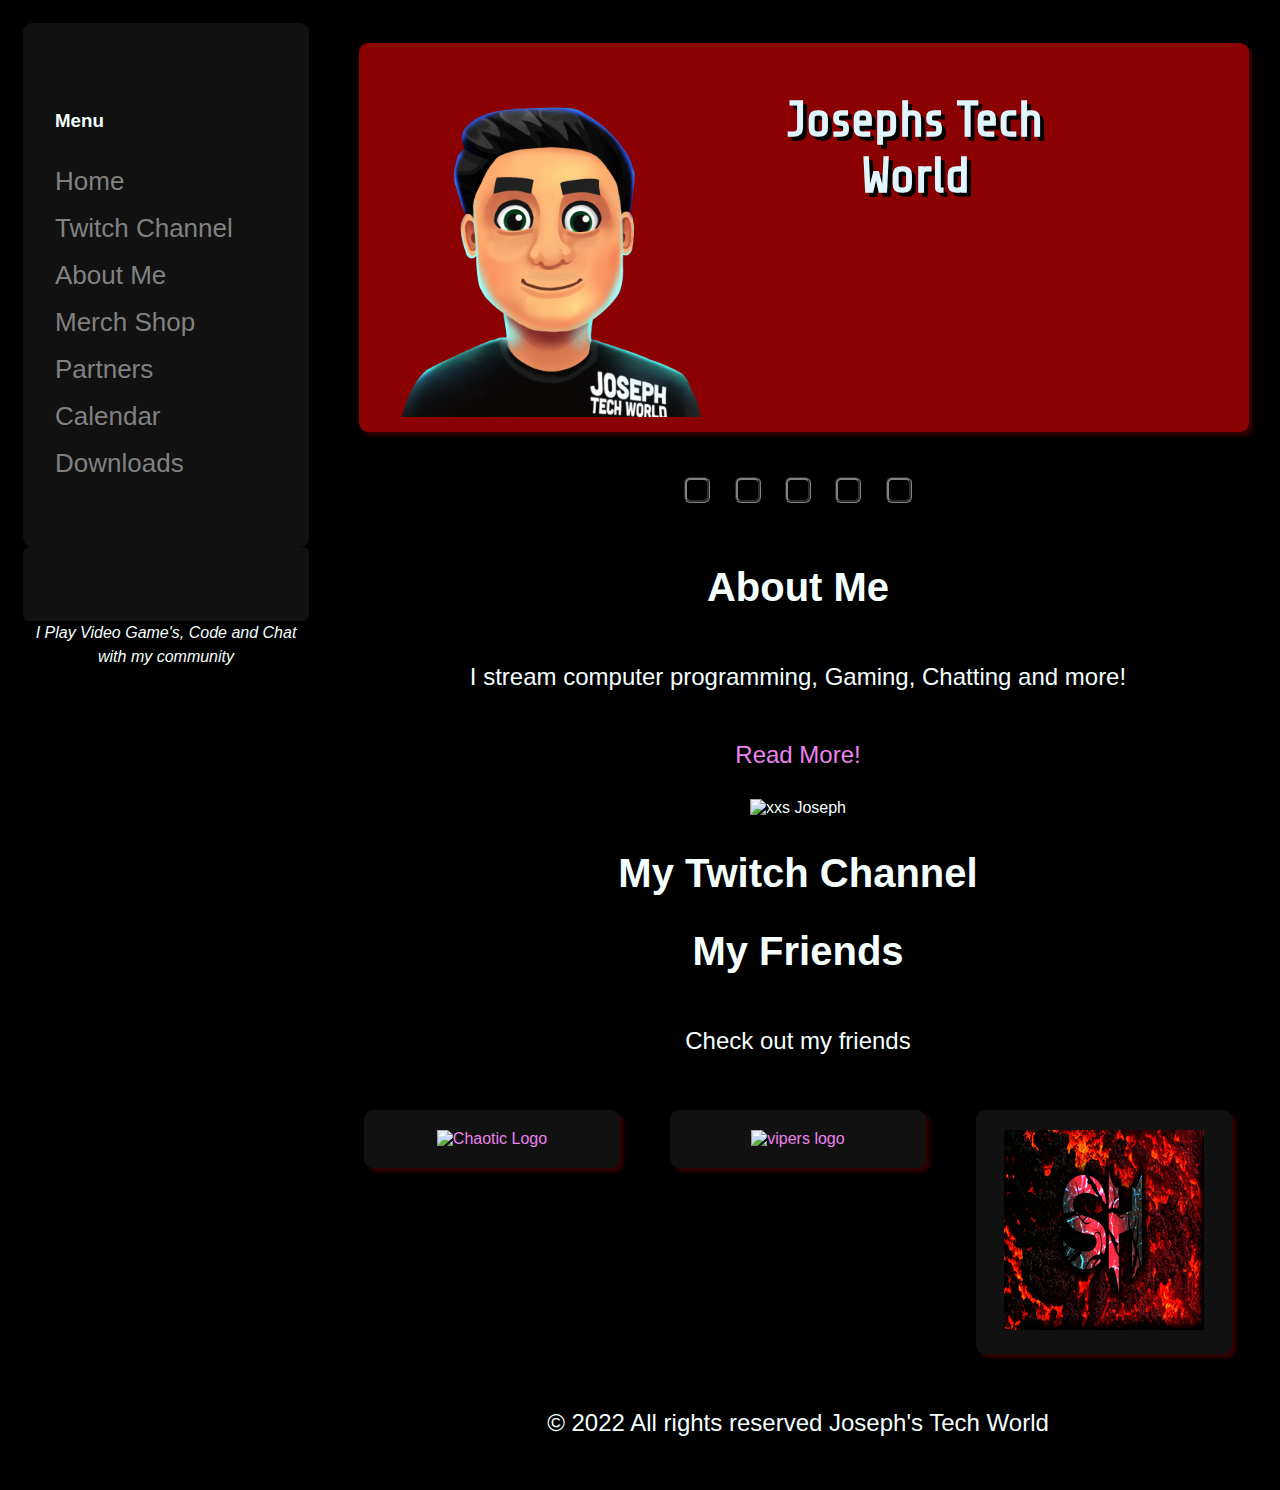
==== commit c045c4a6: "Update index.html" ====
--- a/index.html
+++ b/index.html
@@ -38,6 +38,12 @@
         <div class="side-images" align="center">
           <a href="https://streamlabs.com/josephstechworld/tip" target="blank"><img src="media/twitch-donations.gif" alt="" /></a>
         </div>
+        <!-- Picture of me in the sidebar (Desktop Only) -->
+        <div class="for-me" align="center">
+            <!-- <img class="me" src="media/joseph-small.png" alt="me"/> --->
+            <i>I Play Video Game's, Code and Chat with my community</i>
+          </div>
+      </div>
       <!-- Main Content Area-->
       <div id="main-content" class="col-9">
         <!-- Header Container -->
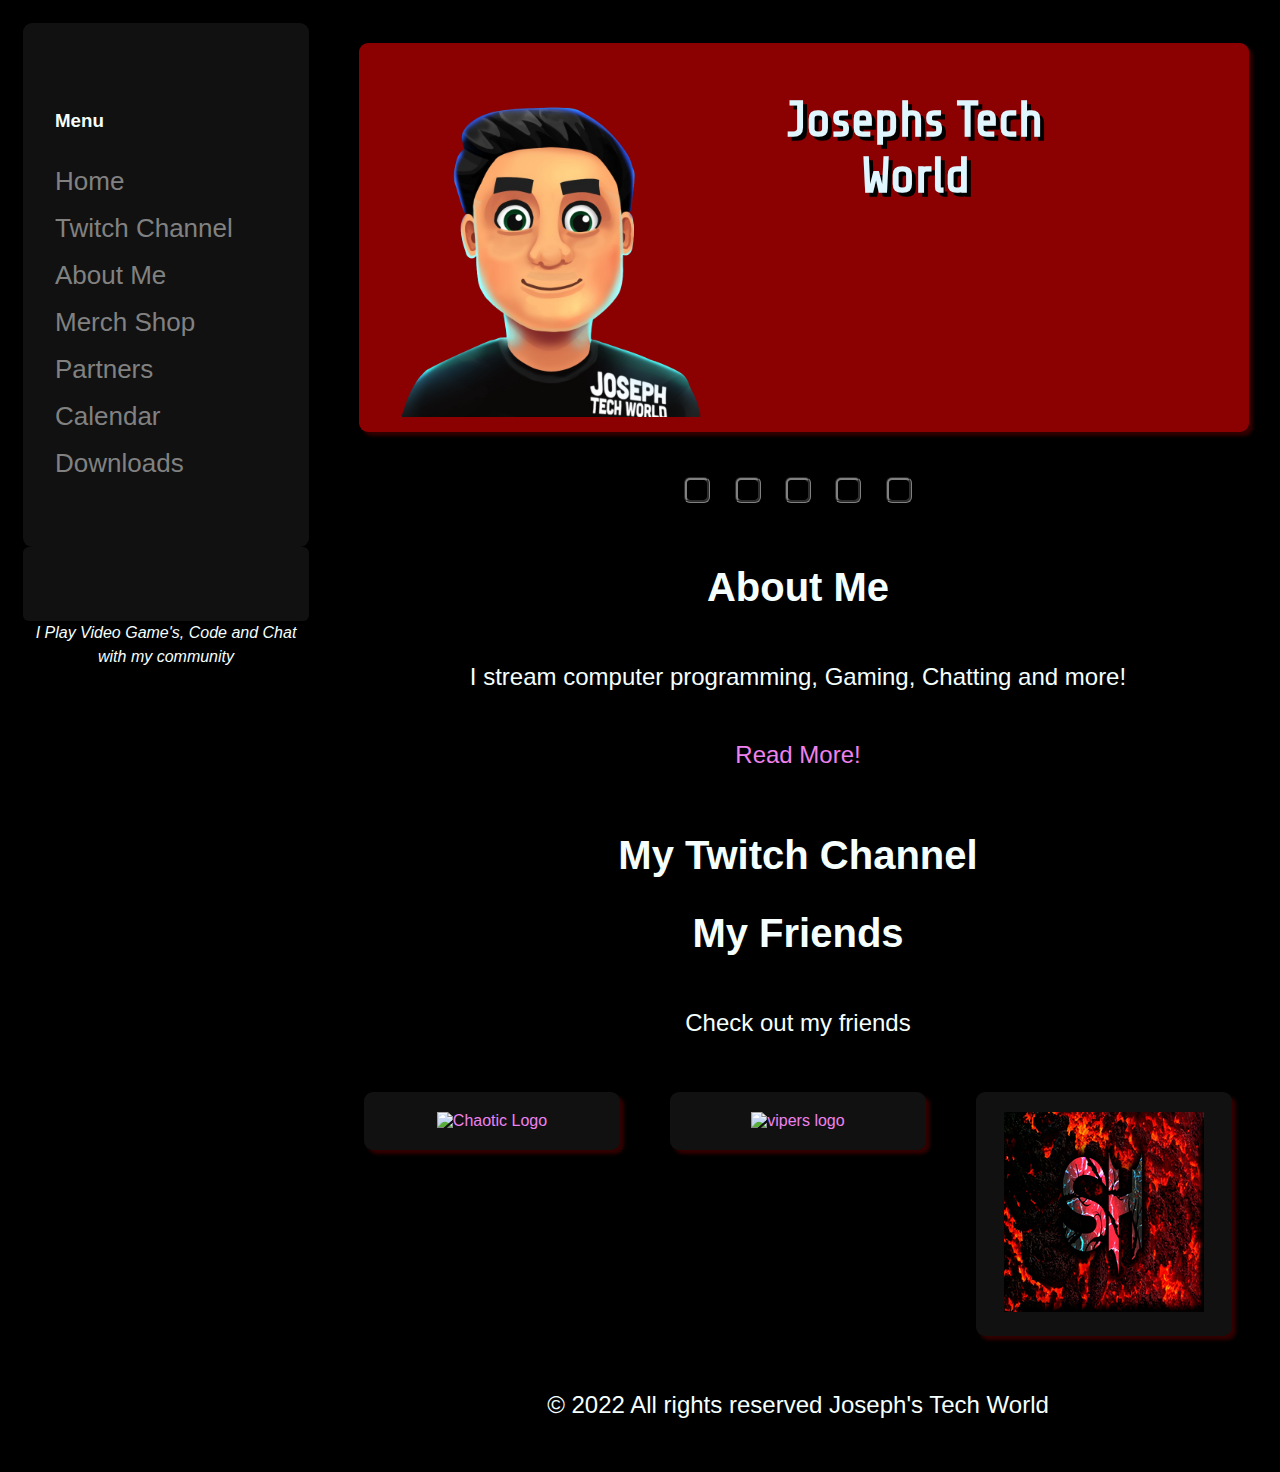
==== commit f95894dd: "Update index.html" ====
--- a/index.html
+++ b/index.html
@@ -96,7 +96,7 @@
               <h2>About Me</h2>
               <p>I stream computer programming, Gaming, Chatting and more!</p>
               <p><a href="/about">Read More!</a></p>
-              <img src="media/joseph-small.png" alt="xxs Joseph"/>
+             <!-- <img src="media/joseph-small.png" alt="xxs Joseph"/> --->
             </div>
             <!-- Twitch Channel Embedded-->
             <div class="row" align="center">
